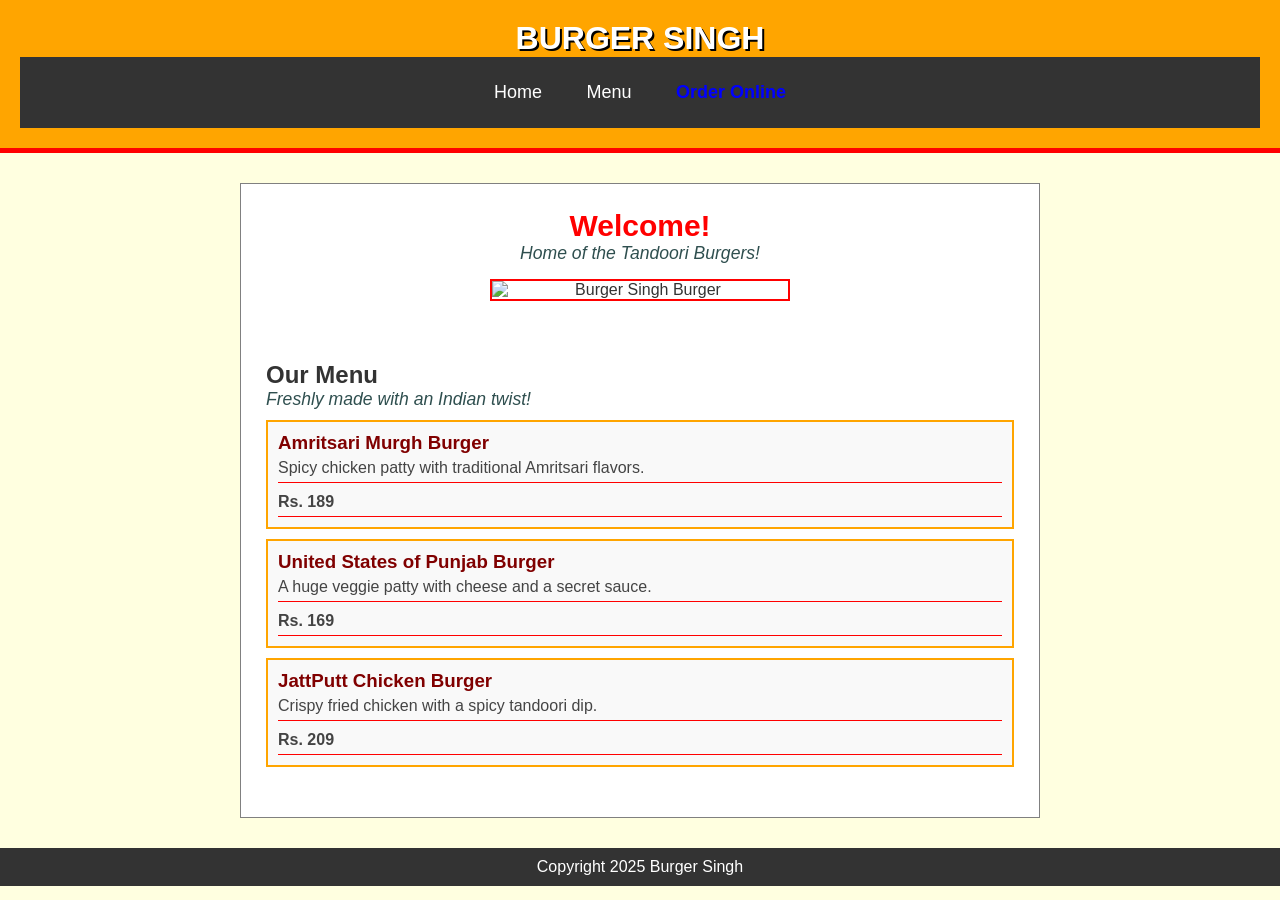
==== index.html @ 76528bfc "Add files via upload" ====
<!DOCTYPE html>
<html>
<head>
    <title>Burger Singh - Simple Version</title>
    
    <style>
      * {
          margin: 0;
          padding: 0;
          box-sizing: border-box;
      }

      body {
          font-family: Arial, sans-serif;
          background-color: lightyellow;
          color: #333;
  
      }

      header {
          background-color: orange;
          padding: 20px;
          text-align: center;
          border-bottom: 5px solid red;
          position: sticky; 
          top: 0;
      }
      
      header nav {
        background-color: #333;
        padding: 5px;
      }

      nav a {
          color: white;
          text-decoration: none;
          font-size: 18px;
      }

      nav a:hover {
          color: orange;
          background-color: white;
          padding: 2px 5px;
      }
      
      nav > ul {
        list-style-type: none;
        text-align: center;
      }
      
      nav > ul > li {
        display: inline-block;
        margin:  20px;
      }

      main {
          width: 800px;
          margin: 20px auto;
          background-color: white;
          padding: 15px;
          border: 1px solid gray;
      }

      section {
          margin-bottom: 25px;
          padding: 10px;
      }

      #hero {
          text-align: center;
      }
      
      .heroimage {
          width: 300px;
          display: block;
          margin: 15px auto;
          border: 2px solid red;
      }

      #hero h2 {
          font-size: 30px;
          color: red;
      }
      
      h2 + p {
        font-size: 1.1em;
        font-style: italic;
        color: darkslategray;
      }
      
      .burgeritem {
          background-color: #f9f9f9;
          border: 2px solid orange;
          padding: 10px;
          margin-top: 10px;
      }

      .burgeritem h3 {
          color: maroon;
          margin-bottom: 5px;
      }
      
      #menu h3 ~ p {
        border-bottom: 1px solid red;
        padding-bottom: 5px;
      }

      p.price {
          font-weight: bold;
          color: green;
          font-size: 16px;
          margin-top: 10px;
      }
      
      a[target="_blank"] {
        color: blue;
        font-weight: bold;
      }
      
      .burgeritem p {
         color: #444;
      }

      #mainfooter {
          background-color: #333;
          color: white;
          text-align: center;
          padding: 10px;
          position: relative;
          width: 100%;
          margin-top: 30px;
      }
      .burgeritem>h3:hover{
        color:red ;

      }
      .k{
        display: block;
        margin: 10px auto;
      }
      .k:hover{
        zoom:125%;
      }
    </style>
</head>
<body>

    <header id="mainheader">
        <h1 style="color: white; text-shadow: 2px 2px black;">BURGER SINGH</h1>
        <nav>
            <ul>
                <li><a href="#home">Home</a></li>
                <li><a href="#menu">Menu</a></li>
                <li><a href="order.html" target="_blank">Order Online</a></li>
            </ul>
        </nav>
    </header>
    <img src="https://www.burgersinghonline.com/wp-content/themes/burger-singh/front/images/logo-v=0.1.png" alt="" class="k">
    <main>
        <section id="hero">
            <h2>Welcome!</h2>
            <p>Home of the Tandoori Burgers!</p>
            <img  src="https://encrypted-tbn0.gstatic.com/images?q=tbn:ANd9GcTSPAOD-LD5xemQJIOJoR71EkYEs8hep2zrsg&s" alt="Burger Singh Burger" class="heroimage">
        </section>

        <section id="menu">
            <h2>Our Menu</h2>
            <p>Freshly made with an Indian twist!</p>
            
            <div class="burgeritem">
                <h3>Amritsari Murgh Burger</h3>
                <p>Spicy chicken patty with traditional Amritsari flavors.</p>
                <p class="price">Rs. 189</p>
            </div>
            
            <div class="burgeritem">
                <h3>United States of Punjab Burger</h3>
                <p>A huge veggie patty with cheese and a secret sauce.</p>
                <p class="price">Rs. 169</p>
            </div>
            
            <div class="burgeritem">
                <h3>JattPutt Chicken Burger</h3>
                <p>Crispy fried chicken with a spicy tandoori dip.</p>
                <p class="price">Rs. 209</p>
            </div>
        </section>
    </main>

    <footer id="mainfooter">
        <p>Copyright 2025 Burger Singh</p>
    </footer>

</body>
</html>
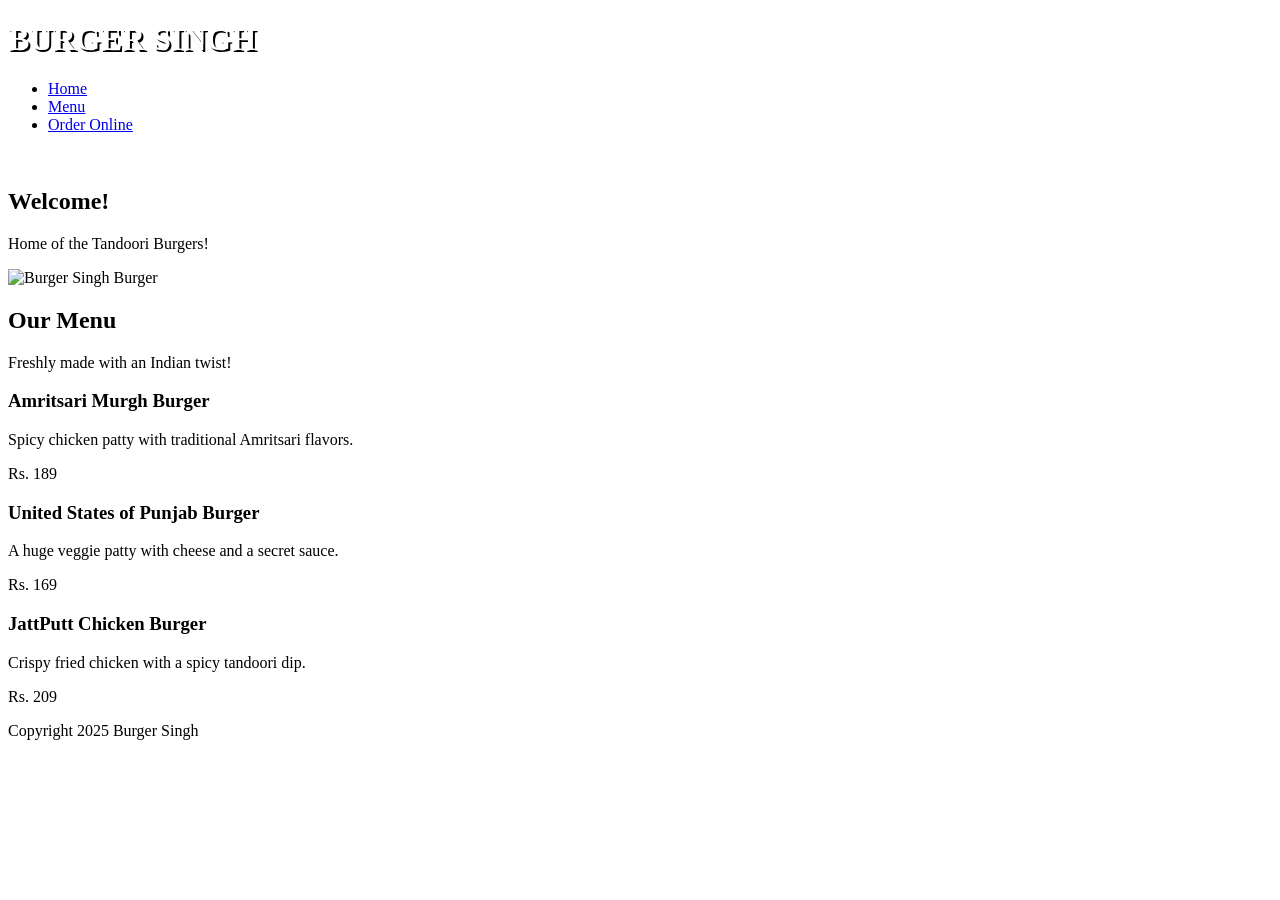
==== commit 9844d246: "Update index.html" ====
--- a/index.html
+++ b/index.html
@@ -3,145 +3,7 @@
 <head>
     <title>Burger Singh - Simple Version</title>
     
-    <style>
-      * {
-          margin: 0;
-          padding: 0;
-          box-sizing: border-box;
-      }
-
-      body {
-          font-family: Arial, sans-serif;
-          background-color: lightyellow;
-          color: #333;
-  
-      }
-
-      header {
-          background-color: orange;
-          padding: 20px;
-          text-align: center;
-          border-bottom: 5px solid red;
-          position: sticky; 
-          top: 0;
-      }
-      
-      header nav {
-        background-color: #333;
-        padding: 5px;
-      }
-
-      nav a {
-          color: white;
-          text-decoration: none;
-          font-size: 18px;
-      }
-
-      nav a:hover {
-          color: orange;
-          background-color: white;
-          padding: 2px 5px;
-      }
-      
-      nav > ul {
-        list-style-type: none;
-        text-align: center;
-      }
-      
-      nav > ul > li {
-        display: inline-block;
-        margin:  20px;
-      }
-
-      main {
-          width: 800px;
-          margin: 20px auto;
-          background-color: white;
-          padding: 15px;
-          border: 1px solid gray;
-      }
-
-      section {
-          margin-bottom: 25px;
-          padding: 10px;
-      }
-
-      #hero {
-          text-align: center;
-      }
-      
-      .heroimage {
-          width: 300px;
-          display: block;
-          margin: 15px auto;
-          border: 2px solid red;
-      }
-
-      #hero h2 {
-          font-size: 30px;
-          color: red;
-      }
-      
-      h2 + p {
-        font-size: 1.1em;
-        font-style: italic;
-        color: darkslategray;
-      }
-      
-      .burgeritem {
-          background-color: #f9f9f9;
-          border: 2px solid orange;
-          padding: 10px;
-          margin-top: 10px;
-      }
-
-      .burgeritem h3 {
-          color: maroon;
-          margin-bottom: 5px;
-      }
-      
-      #menu h3 ~ p {
-        border-bottom: 1px solid red;
-        padding-bottom: 5px;
-      }
-
-      p.price {
-          font-weight: bold;
-          color: green;
-          font-size: 16px;
-          margin-top: 10px;
-      }
-      
-      a[target="_blank"] {
-        color: blue;
-        font-weight: bold;
-      }
-      
-      .burgeritem p {
-         color: #444;
-      }
-
-      #mainfooter {
-          background-color: #333;
-          color: white;
-          text-align: center;
-          padding: 10px;
-          position: relative;
-          width: 100%;
-          margin-top: 30px;
-      }
-      .burgeritem>h3:hover{
-        color:red ;
-
-      }
-      .k{
-        display: block;
-        margin: 10px auto;
-      }
-      .k:hover{
-        zoom:125%;
-      }
-    </style>
+    <link rel="stylesheet" href="style.css">
 </head>
 <body>
 
@@ -192,4 +54,4 @@
     </footer>
 
 </body>
-</html>+</html>
